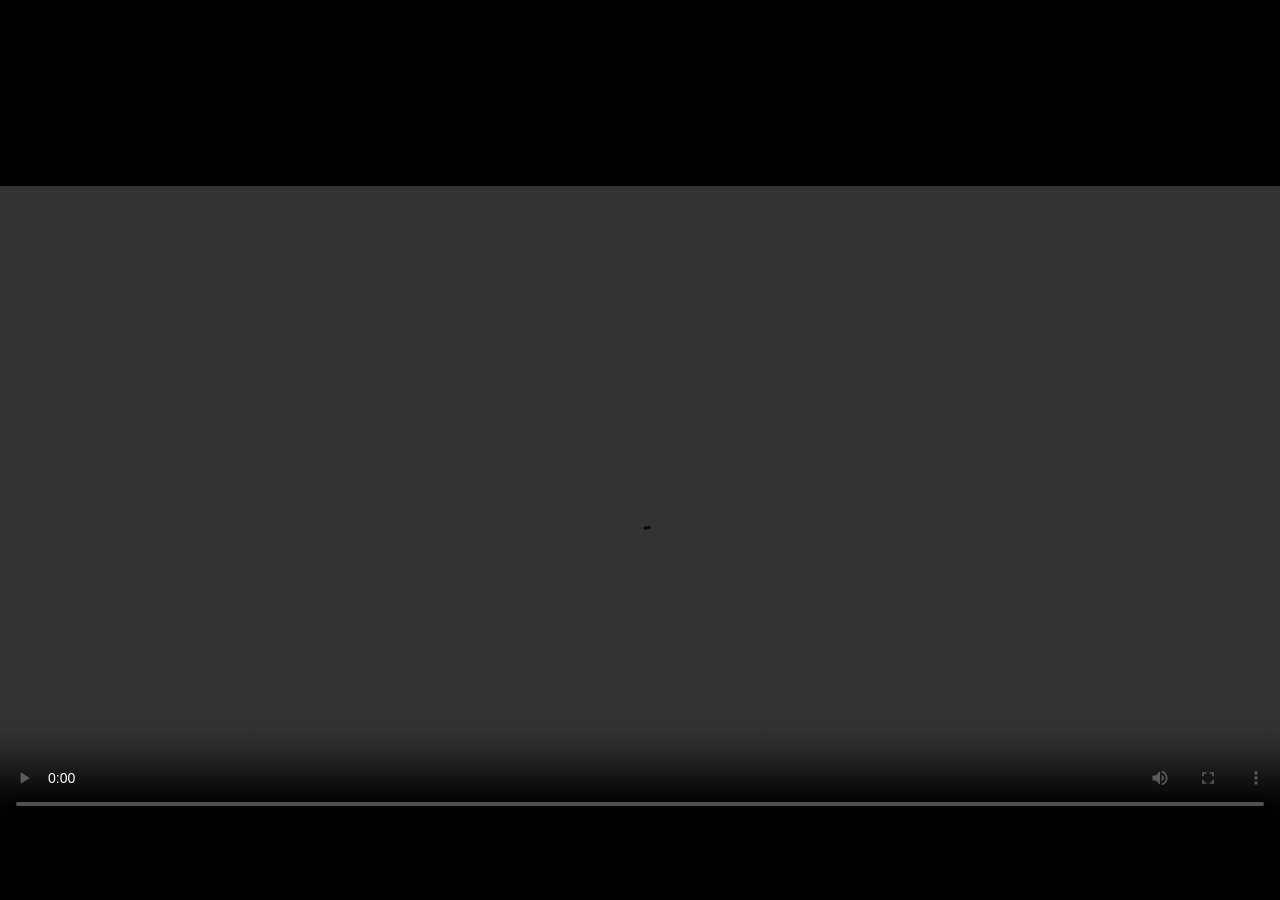
==== index3.html @ d137e3ba "Add files via upload" ====
<!DOCTYPE html>
<html>

<head>

<meta charset="UTF-8">
<meta name="viewport" content="width=device-width, initial-scale=1.0">

<link rel="stylesheet" href="style.css">

<link href="https://vjs.zencdn.net/7.20.3/video-js.css" rel="stylesheet">
<script src="https://vjs.zencdn.net/7.20.3/video.min.js"></script>

<title>F1</title>

</head>

<body>

<div class="container">

<div class="stream-box">
<div class="label">Stream 1</div>

<iframe 
class="stream"
src="https://pooembed.eu/embed/f1/2026/china/sprint"
frameborder="0"
allow="fullscreen; autoplay; encrypted-media; picture-in-picture"
allowfullscreen>
</iframe>

</div>

<div class="stream-box">
<div class="label">Stream 2</div>

<video
id="f1player"
class="video-js vjs-big-play-centered stream"
controls
autoplay
preload="auto">

<source src="https://hakunamatata5.org:8088/hls/sky-f1.m3u8"
type="application/x-mpegURL">

</video>

</div>

</div>

<script>

var player = videojs('f1player',{
fluid:true,
liveui:true
});

</script>

</body>

</html>
---- style.css ----
/* Reset browser defaults */
*{
box-sizing:border-box;
margin:0;
padding:0;
}

/* Prevent scrolling */
html, body{
width:100%;
height:100%;
overflow:hidden;
background:black;
font-family:Arial, sans-serif;
}

/* Main container */
.container{
position:fixed;
top:0;
left:0;
width:100%;
height:100dvh; /* modern viewport fix */
display:flex;
flex-direction:column;
overflow:hidden;
}

/* Streams */
.stream{
flex:1;
width:100%;
border:none;
display:block;
min-height:0;
background:black;
}

/* Optional hover focus effect */
.stream:hover{
flex:1.2;
transition:0.3s;
}
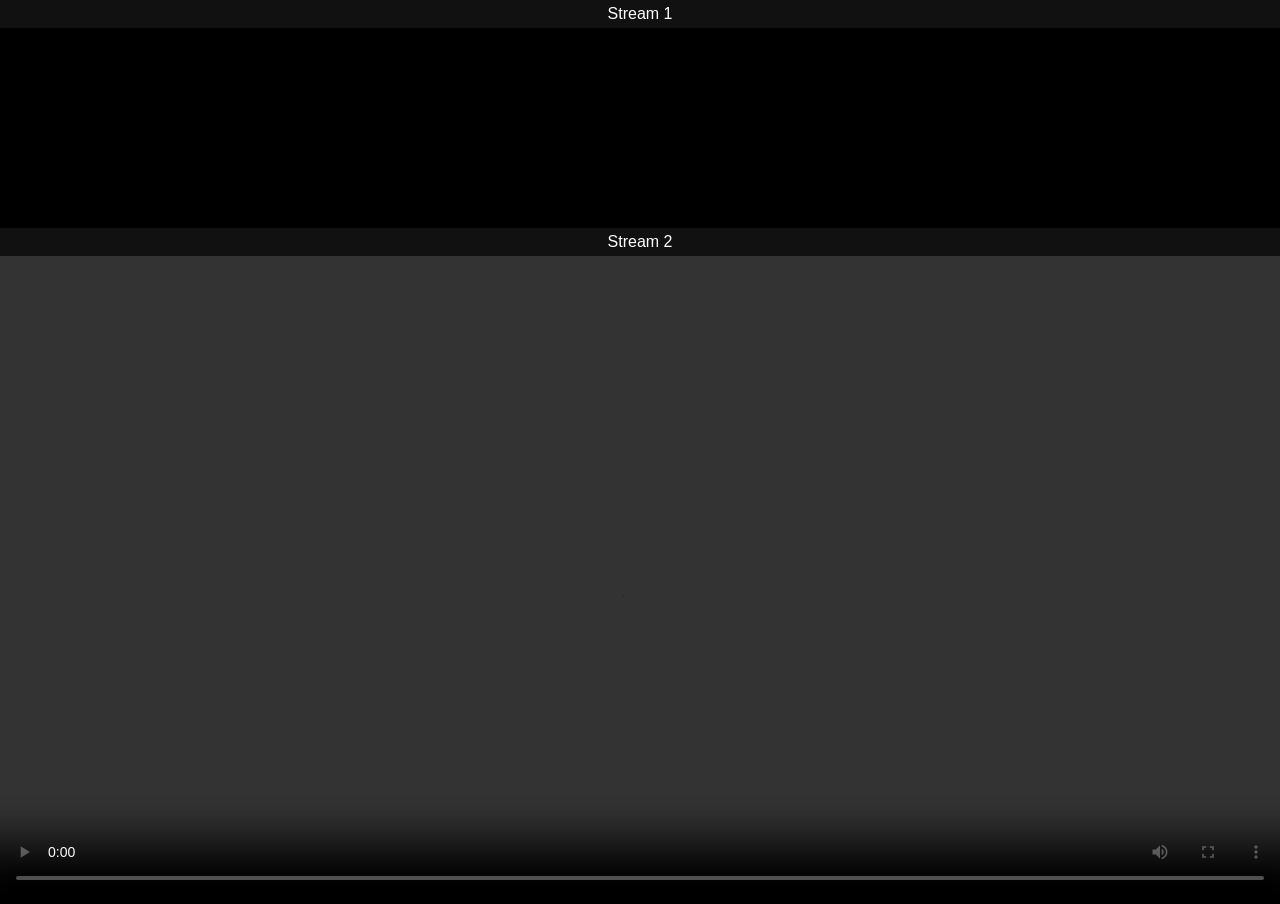
==== commit 453ae857: "Update index3.html" ====
--- a/index3.html
+++ b/index3.html
@@ -4,14 +4,60 @@
 <head>
 
 <meta charset="UTF-8">
-<meta name="viewport" content="width=device-width, initial-scale=1.0">
+<meta name="viewport" content="width=device-width, initial-scale=1">
 
-<link rel="stylesheet" href="style.css">
+<title>F1 Streams</title>
 
 <link href="https://vjs.zencdn.net/7.20.3/video-js.css" rel="stylesheet">
-<script src="https://vjs.zencdn.net/7.20.3/video.min.js"></script>
 
-<title>F1</title>
+<style>
+
+*{
+margin:0;
+padding:0;
+box-sizing:border-box;
+}
+
+html,body{
+height:100%;
+background:black;
+font-family:Arial;
+}
+
+.container{
+height:100vh;
+display:flex;
+flex-direction:column;
+}
+
+.stream-box{
+flex:1;
+display:flex;
+flex-direction:column;
+}
+
+.label{
+background:#111;
+color:white;
+text-align:center;
+padding:5px;
+}
+
+iframe{
+flex:1;
+border:none;
+}
+
+.player{
+flex:1;
+}
+
+.video-js{
+width:100%;
+height:100%;
+}
+
+</style>
 
 </head>
 
@@ -20,29 +66,30 @@
 <div class="container">
 
 <div class="stream-box">
+
 <div class="label">Stream 1</div>
 
 <iframe 
-class="stream"
 src="https://pooembed.eu/embed/f1/2026/china/sprint"
-frameborder="0"
-allow="fullscreen; autoplay; encrypted-media; picture-in-picture"
 allowfullscreen>
 </iframe>
 
 </div>
 
 <div class="stream-box">
+
 <div class="label">Stream 2</div>
+
+<div class="player">
 
 <video
 id="f1player"
-class="video-js vjs-big-play-centered stream"
+class="video-js"
 controls
-autoplay
-preload="auto">
+autoplay>
 
-<source src="https://hakunamatata5.org:8088/hls/sky-f1.m3u8"
+<source 
+src="https://hakunamatata5.org:8088/hls/sky-f1.m3u8"
 type="application/x-mpegURL">
 
 </video>
@@ -51,15 +98,23 @@
 
 </div>
 
+</div>
+
+<script src="https://vjs.zencdn.net/7.20.3/video.min.js"></script>
+
 <script>
 
-var player = videojs('f1player',{
+document.addEventListener("DOMContentLoaded", function(){
+
+videojs('f1player',{
 fluid:true,
 liveui:true
+});
+
 });
 
 </script>
 
 </body>
 
-</html>+</html>
